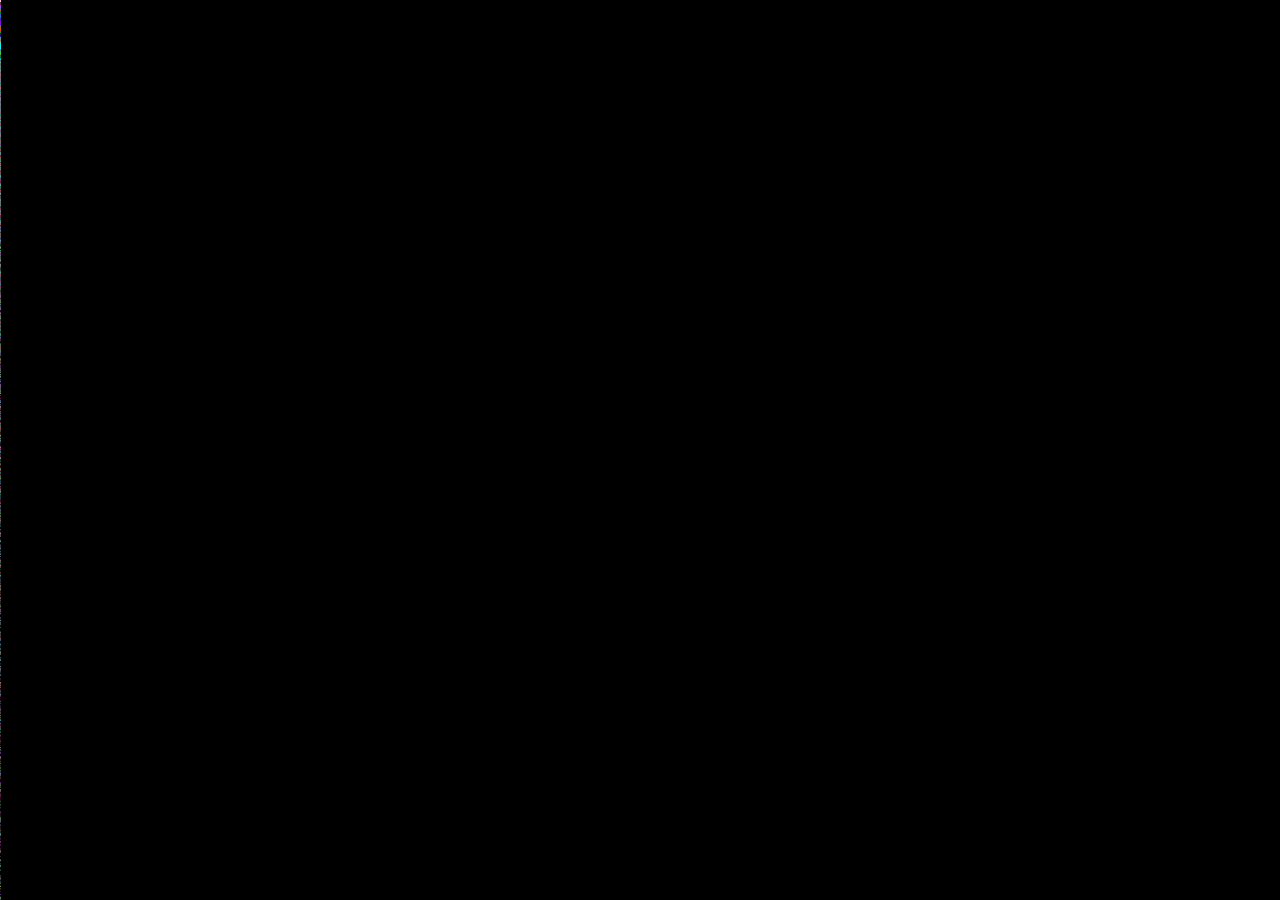
==== ribbon/index.html @ 4497ee04 "refactoring" ====
<html>
<head>
<script src="processing.js"></script>
<script src="init.js"></script>

<style type="text/css">
body {
	margin: 0px;
	background-color: #000000;
}

canvas{
background-color: #000000;
}

p
{
	color:#FFFFFF;
}

</style>
<title>HTML 5 + Processing</title>
</head>

<body>

<script type="application/processing">

Spot[] spots = new Spot[200];

void setup(){
  size(window.innerWidth, window.innerHeight);
  background(0);
  noStroke();
  smooth();

  for(int a = 0; a<spots.length; a++){
    Spot newSpot = new Spot(a);
    spots[a] = newSpot;
  }
}

void draw() {
  for(int i = 0; i<spots.length; i++){
    spots[i].mover(mouseX, mouseY);
    spots[i].draw();
  }
}

void mousePressed(){
  background(0);
}

class Spot 
{
  float x, y, speed;
  color c;
  int id;

  Spot(int _id) {
    id = _id;
    speed = random(-30, 30);
    c = color(random(255),random(255),random(255));
  }

  void mover(float _x, float _y) {
    x += (_x-x)/speed;
    y += (_y-y)/speed;
  }

  void draw() {
    fill(c);
    y += id % 2 == 0 ? 2 : -2;
    ellipse(x,y,1,1);
  }
}
</script>
<canvas>
<p>no HTML 5 for you, get rid of your browser...</p>
</canvas>

</body>
<script type="text/javascript">
var gaJsHost = (("https:" == document.location.protocol) ? "https://ssl." : "http://www.");
document.write(unescape("%3Cscript src='" + gaJsHost + "google-analytics.com/ga.js' type='text/javascript'%3E%3C/script%3E"));
</script>
<script type="text/javascript">
try {
var pageTracker = _gat._getTracker("UA-1605069-8");
pageTracker._trackPageview();
} catch(err) {}</script>
</html>
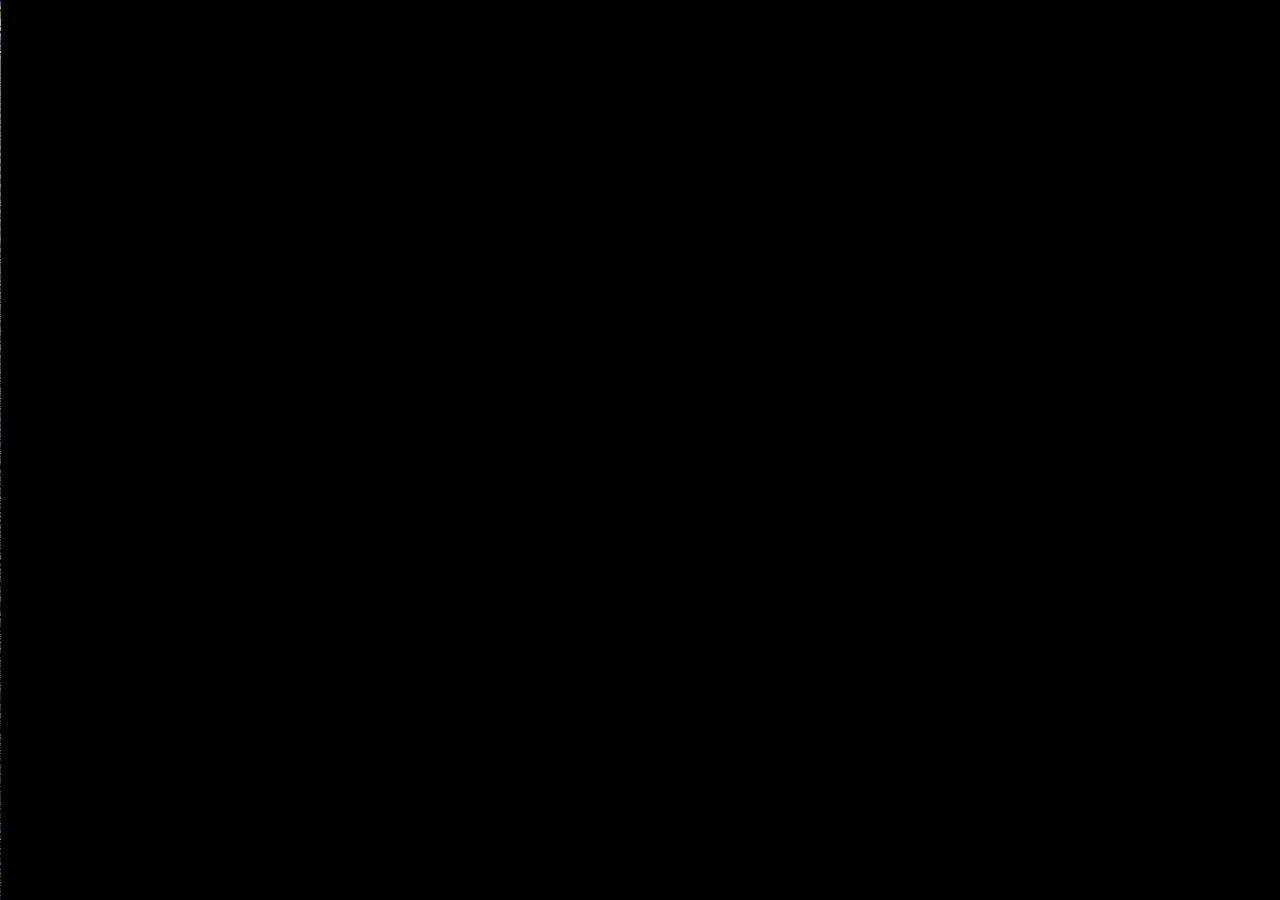
==== commit 79143d44: "adding ga" ====
--- a/ribbon/index.html
+++ b/ribbon/index.html
@@ -82,12 +82,16 @@
 
 </body>
 <script type="text/javascript">
-var gaJsHost = (("https:" == document.location.protocol) ? "https://ssl." : "http://www.");
-document.write(unescape("%3Cscript src='" + gaJsHost + "google-analytics.com/ga.js' type='text/javascript'%3E%3C/script%3E"));
+
+  var _gaq = _gaq || [];
+  _gaq.push(['_setAccount', 'UA-1605069-11']);
+  _gaq.push(['_trackPageview']);
+
+  (function() {
+    var ga = document.createElement('script'); ga.type = 'text/javascript'; ga.async = true;
+    ga.src = ('https:' == document.location.protocol ? 'https://ssl' : 'http://www') + '.google-analytics.com/ga.js';
+    var s = document.getElementsByTagName('script')[0]; s.parentNode.insertBefore(ga, s);
+  })();
+
 </script>
-<script type="text/javascript">
-try {
-var pageTracker = _gat._getTracker("UA-1605069-8");
-pageTracker._trackPageview();
-} catch(err) {}</script>
 </html>
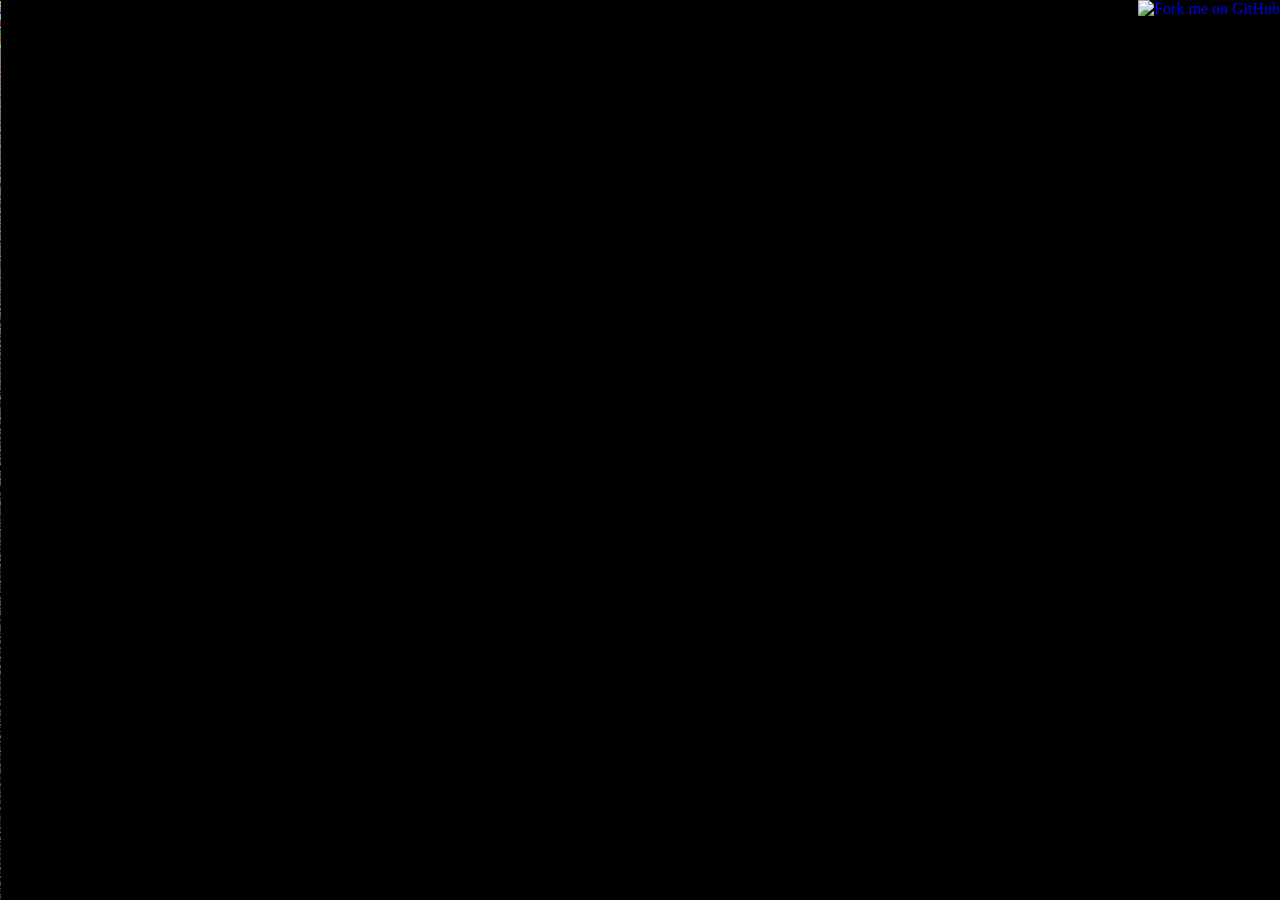
==== commit f60f42a8: "adding github ribbon" ====
--- a/ribbon/index.html
+++ b/ribbon/index.html
@@ -94,4 +94,6 @@
   })();
 
 </script>
+
+<div><a href="http://github.com/silviopaganini/JavascriptExperiments"><img style="position: absolute; top: 0; right: 0; border: 0;" src="https://d3nwyuy0nl342s.cloudfront.net/img/4c7dc970b89fd04b81c8e221ba88ff99a06c6b61/687474703a2f2f73332e616d617a6f6e6177732e636f6d2f6769746875622f726962626f6e732f666f726b6d655f72696768745f77686974655f6666666666662e706e67" alt="Fork me on GitHub"></a></div>
 </html>
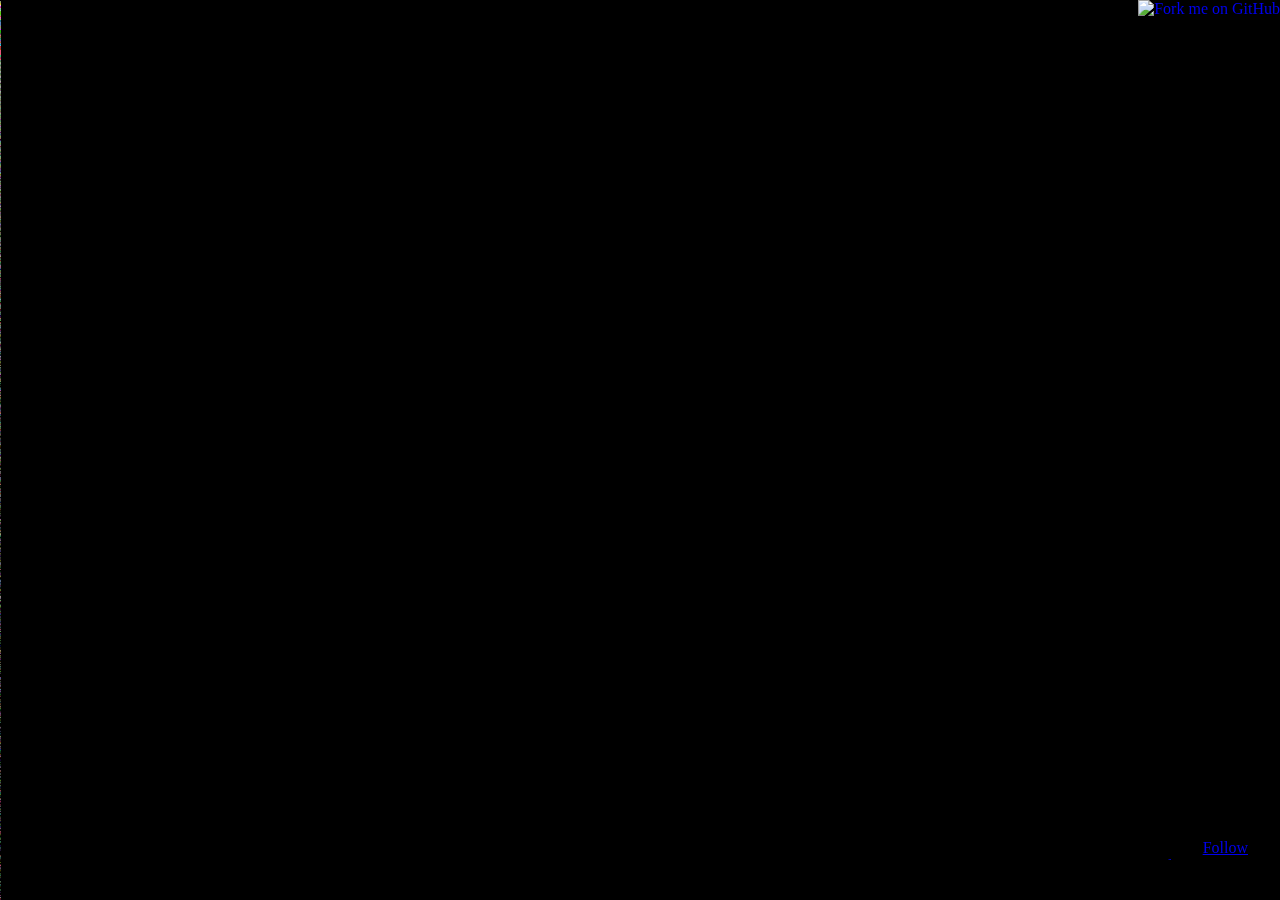
==== commit 89ca244a: "adding twitter follow button" ====
--- a/ribbon/index.html
+++ b/ribbon/index.html
@@ -96,4 +96,6 @@
 </script>
 
 <div><a href="http://github.com/silviopaganini/JavascriptExperiments"><img style="position: absolute; top: 0; right: 0; border: 0;" src="https://d3nwyuy0nl342s.cloudfront.net/img/4c7dc970b89fd04b81c8e221ba88ff99a06c6b61/687474703a2f2f73332e616d617a6f6e6177732e636f6d2f6769746875622f726962626f6e732f666f726b6d655f72696768745f77686974655f6666666666662e706e67" alt="Fork me on GitHub"></a></div>
+<div id="twitter_follow" style="text-align:right; border:none; overflow:hidden; position:fixed; bottom:40px; right: 32px; width:150px; height:21px;"><a href="http://twitter.com/silviopaganini" class="twitter-follow-button" data-button="grey" data-text-color="#FFFFFF" data-link-color="#00AEFF" data-show-count="false">Follow @silviopaganini</a>
+    <script src="http://platform.twitter.com/widgets.js" type="text/javascript"></script></div>
 </html>
